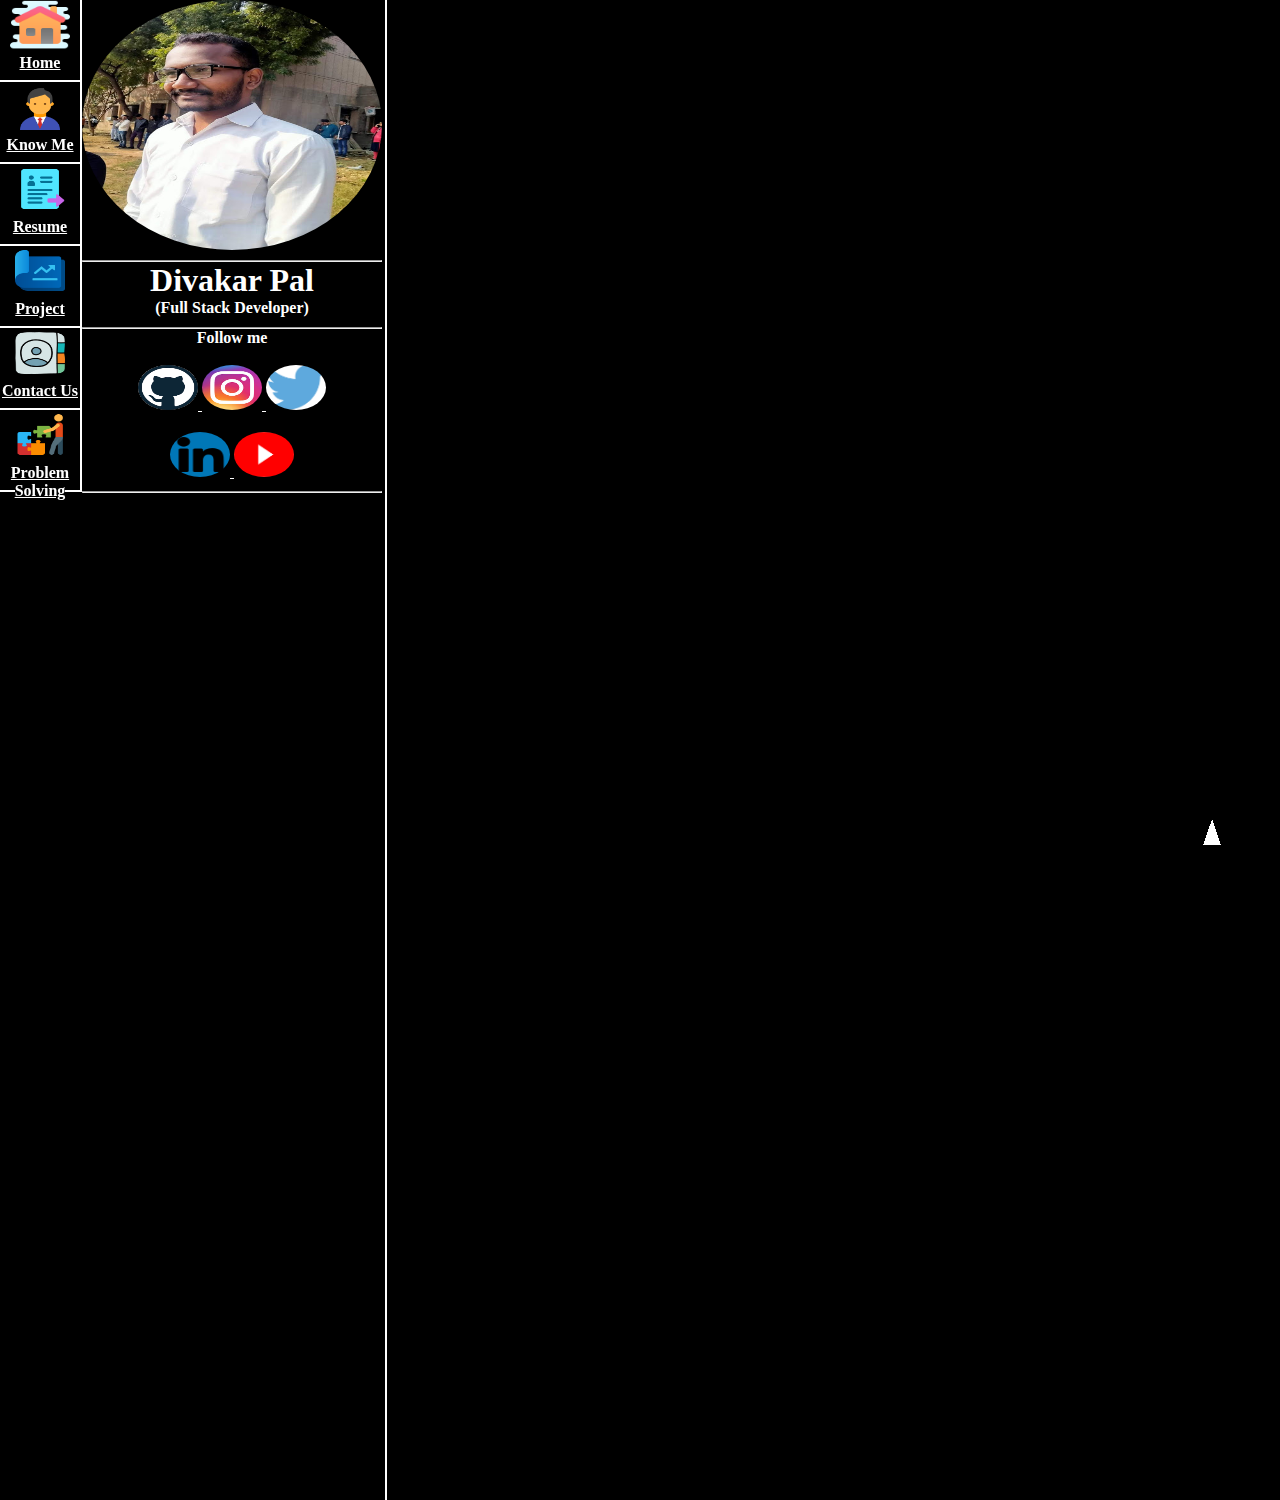
==== index.html @ b5afa87d "Add files via upload" ====
<!DOCTYPE html>
<html lang="en">
<head>
    <meta charset="UTF-8">
    <meta http-equiv="X-UA-Compatible" content="IE=edge">
    <meta name="viewport" content="width=device-width, initial-scale=1.0">
    <link rel="stylesheet" href="index.css">
    <title>Divakar  Pal</title>
</head>
<body>
     <div class="container">
     <!--Main Divisions-->    
     <div class="main">
         <!--Divisions for Menu-->
     
     <div class="menu">
        
        <a href="index.html#home">  
     <div class="menuHeight">
      <img src="images/home.png" class="menuImage" alt=""/>
<b class="menuText">Home</b>
     </div>
    </a>
     <a href="index.html#about">
     <div class="menuHeight">
        <img src="images/about.png" class="menuImage" alt=""/>  
        <b class="menuText">Know Me</b>
     </div>
    </a>


     <a href="index.html#resume">
     <div class="menuHeight">
        <img src="images/resume.png" class="menuImage" alt=""/>
        <b class="menuText">Resume</b>
     </div>
    </a>

     <a href="index.html#project">
     <div class="menuHeight">
        <img src="images/project.png" class="menuImage" alt=""/>
<b class="menuText">Project</b>
     
     </div>
    </a>
    <a href="index.html#contact">
     <div class="menuHeight">
        <img src="images/contact.png" class="menuImage" alt=""/>
        <B class="menuText">Contact Us</B>
     </div>
    </a>

    <a href="index.html#problem">
     <div class="menuHeight">
        <img src="images/problem.png" class="menuImage" alt=""/>
    <b class="menuText"> Problem <br> Solving<b>
     </div>
    </a>
     </div>
     <!--Divisions for profile pic and social links-->
     <div class="profile">
     <div class="picDiv">
     <img src="images/pic.jpg" alt="Divakar Pal" class="imgPic">
     </div>
     <hr>
         <h1>Divakar Pal</h1>
     <h4>(Full Stack Developer)</h4>
     <hr>
     <b>Follow me </b> <br><br>
     <a href="">
         <img src="images/github.png" alt="GitHub" class="socialLink">
     </a>
     <a href="">
         <img src="images/instagram.jpg" alt="Instagram" class="socialLink">
     </a>
     <a href="">
         <img src="images/twitter.png" alt="Twitter" class="socialLink">
     </a> 
     <br><br>
     <a href="">
         <img src="images/ll.png" alt="LinkdeLink" class="socialLink">
     </a>
     <a href="">
         <img src="images/youtube.png" alt="Youtube" class="socialLink">
     </a>
   <hr>
     </div>
     <!--Divisions for main content of menus-->
     <div class="content">
   


     </div>
     </div>
     <!--Divisions for footer-->
     <div class="footer">
         <div class="up">
            
           <a href="index.html#home"><img src="images/up.png" alt="Go Up" class="upImg"/></a> 
         </div>
     </div>


     </div>
</body>
</html>
---- index.css ----
*{
    margin: 0px;
    background-color:black ;
    color: white;
}
body{
   
}
.container
{
    background-color:#222222;
    width: 100%;
    height: 100%;
}


/*Css For Menu*/
.menu
{
    width: 80px;
    position: fixed;

}
.menuHeight{
    width: 100%;
    height: 80px;
    border-bottom: 2px solid white;
    text-align: center;
    border-right: 2px solid white;
}

.menuImage
{
    height: 50px;
    width: 60px;
}

a{color: white;}
.menuText
{
    text-decoration: none;
    text-overflow: clip;
}


/*CSS Code for Profile Card*/
.profile{
    width: 300px;
    position: fixed;
    margin-left: 82px;
    color: white;
    text-align: center;
    
}
.picDiv{
    height:250px;
    width: 100%;
    border-radius: 50%;
}
hr{
    margin-top: 10px;
}
.imgPic
{
    height: 100%;
    width: 100%;
    border-radius: 50%;
}

.socialLink
{
    height: 45px;
    width: 60px;
    border-radius: 50%;
}

/*CSS For Main Content*/
.content
{
    border-left: 2px solid white;
    height: 1500px;
   margin-left: 385px;
}

/*Css For Footer */
.up
{
    height: 50px;
    width: 50px;
    border-radius: 50%;
    bottom: 30px;
    right: 30px;
    position: absolute;
}

.upImg
{
    position: fixed;
}
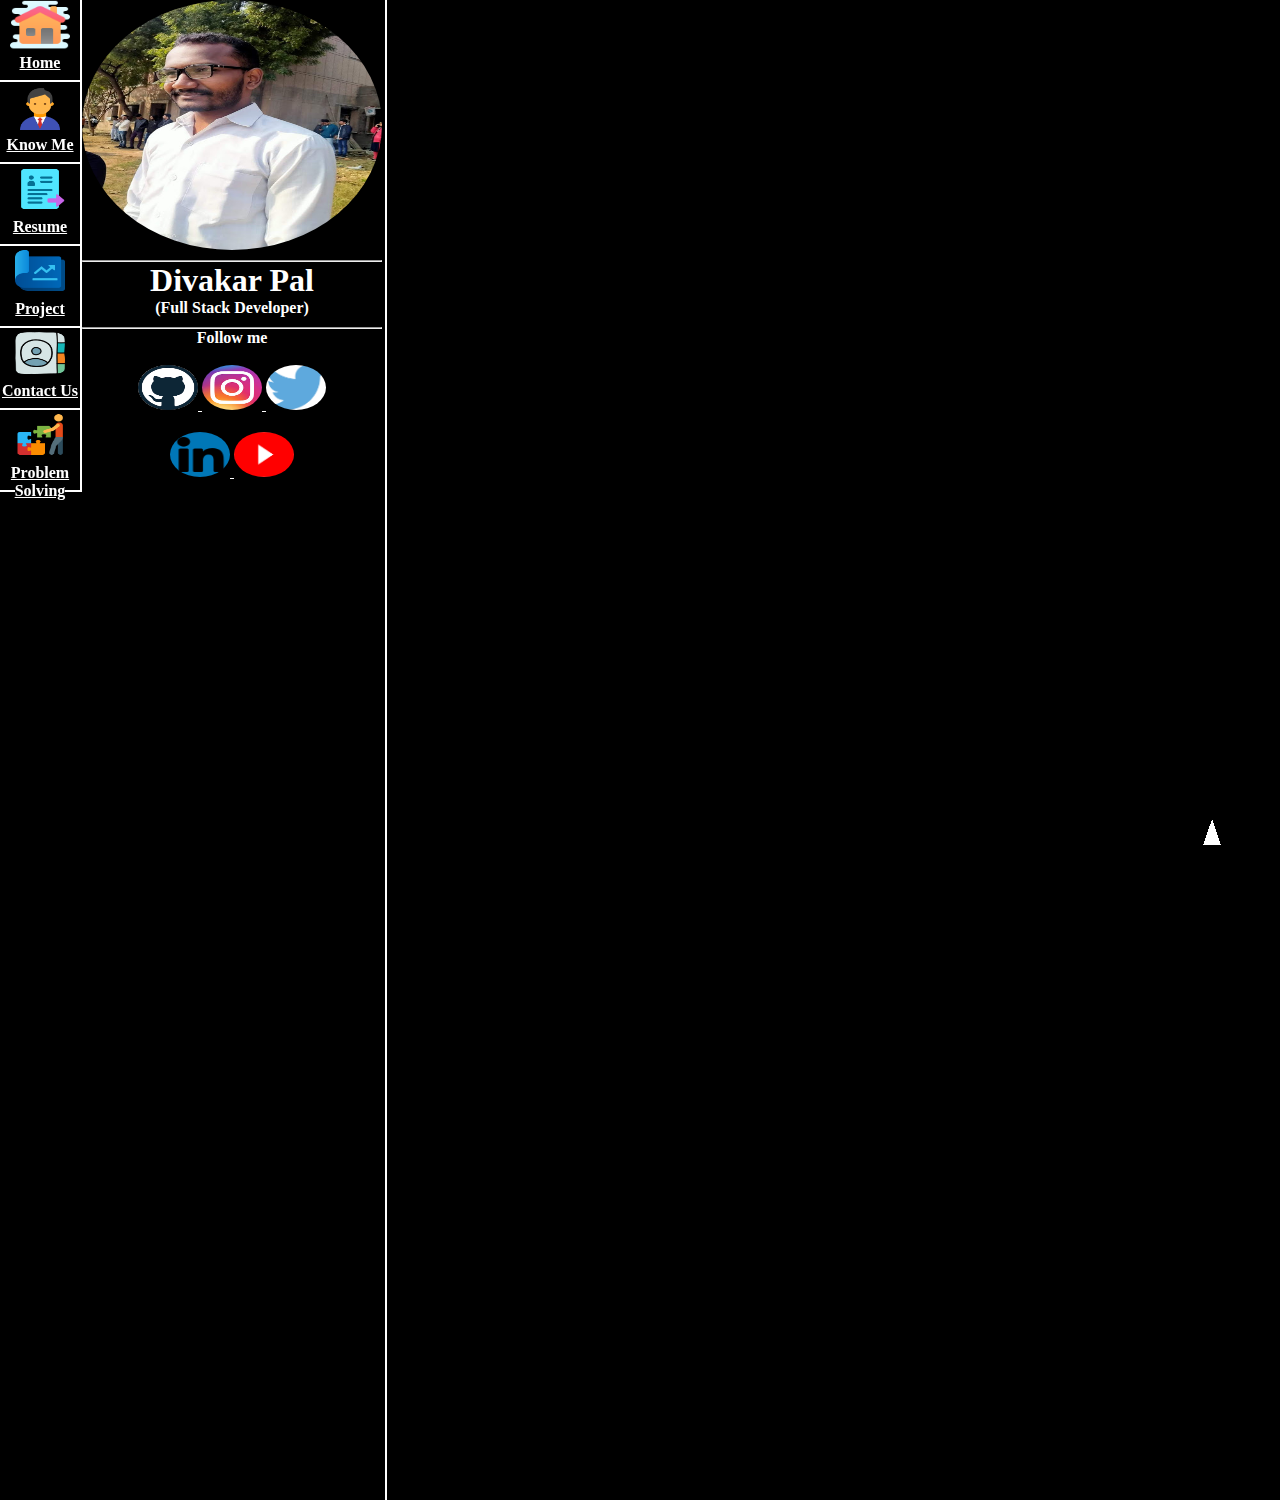
==== commit ff046ffb: "Update index.html" ====
--- a/index.html
+++ b/index.html
@@ -67,23 +67,22 @@
      <h4>(Full Stack Developer)</h4>
      <hr>
      <b>Follow me </b> <br><br>
-     <a href="">
+     <a href="https://github.com/MDivakarPal" >
          <img src="images/github.png" alt="GitHub" class="socialLink">
      </a>
-     <a href="">
+     <a href="https://twitter.com/MDivakarPal">
          <img src="images/instagram.jpg" alt="Instagram" class="socialLink">
      </a>
-     <a href="">
+     <a href="https://twitter.com/MDivakarPal">
          <img src="images/twitter.png" alt="Twitter" class="socialLink">
      </a> 
      <br><br>
-     <a href="">
+     <a href="https://www.linkedin.com/in/divakar-pal-225411148/">
          <img src="images/ll.png" alt="LinkdeLink" class="socialLink">
      </a>
-     <a href="">
+     <a href="https://twitter.com/MDivakarPal">
          <img src="images/youtube.png" alt="Youtube" class="socialLink">
      </a>
-   <hr>
      </div>
      <!--Divisions for main content of menus-->
      <div class="content">
@@ -103,4 +102,4 @@
 
      </div>
 </body>
-</html>+</html>
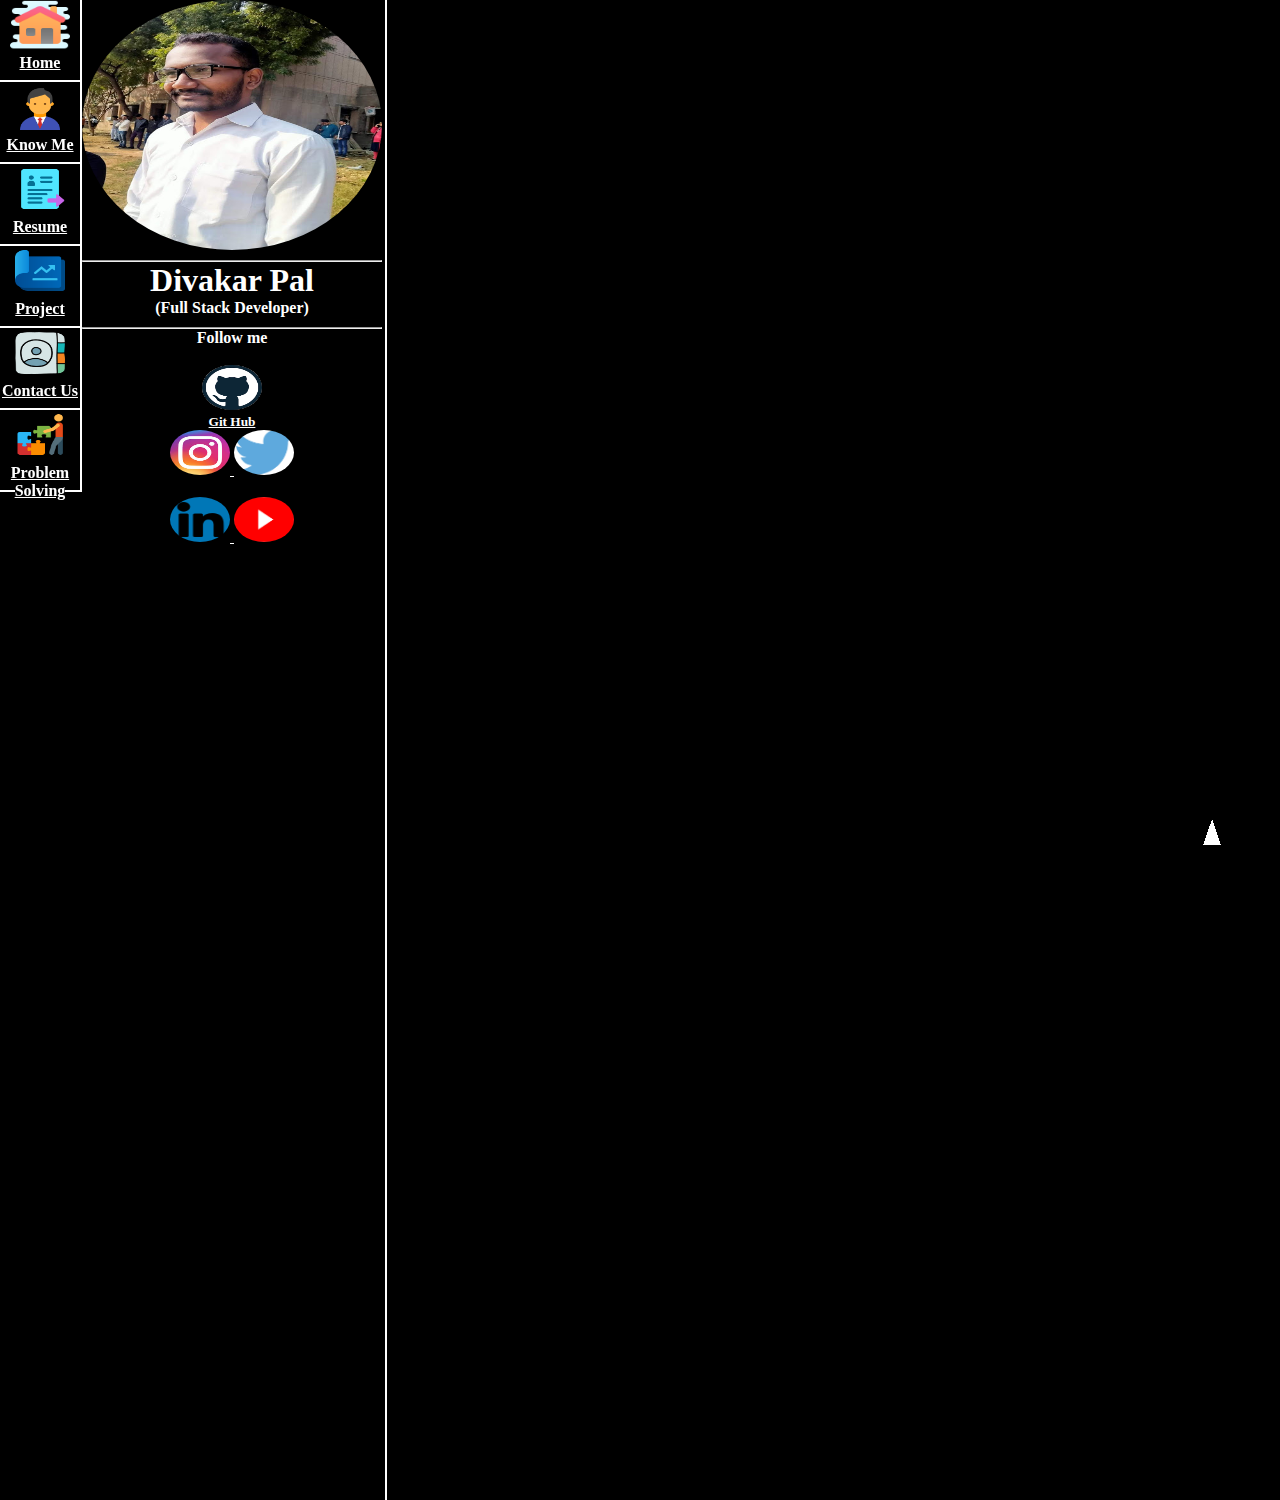
==== commit 8da17a95: "Update index.html" ====
--- a/index.html
+++ b/index.html
@@ -69,6 +69,7 @@
      <b>Follow me </b> <br><br>
      <a href="https://github.com/MDivakarPal" >
          <img src="images/github.png" alt="GitHub" class="socialLink">
+         <h5>Git Hub</h5>
      </a>
      <a href="https://twitter.com/MDivakarPal">
          <img src="images/instagram.jpg" alt="Instagram" class="socialLink">
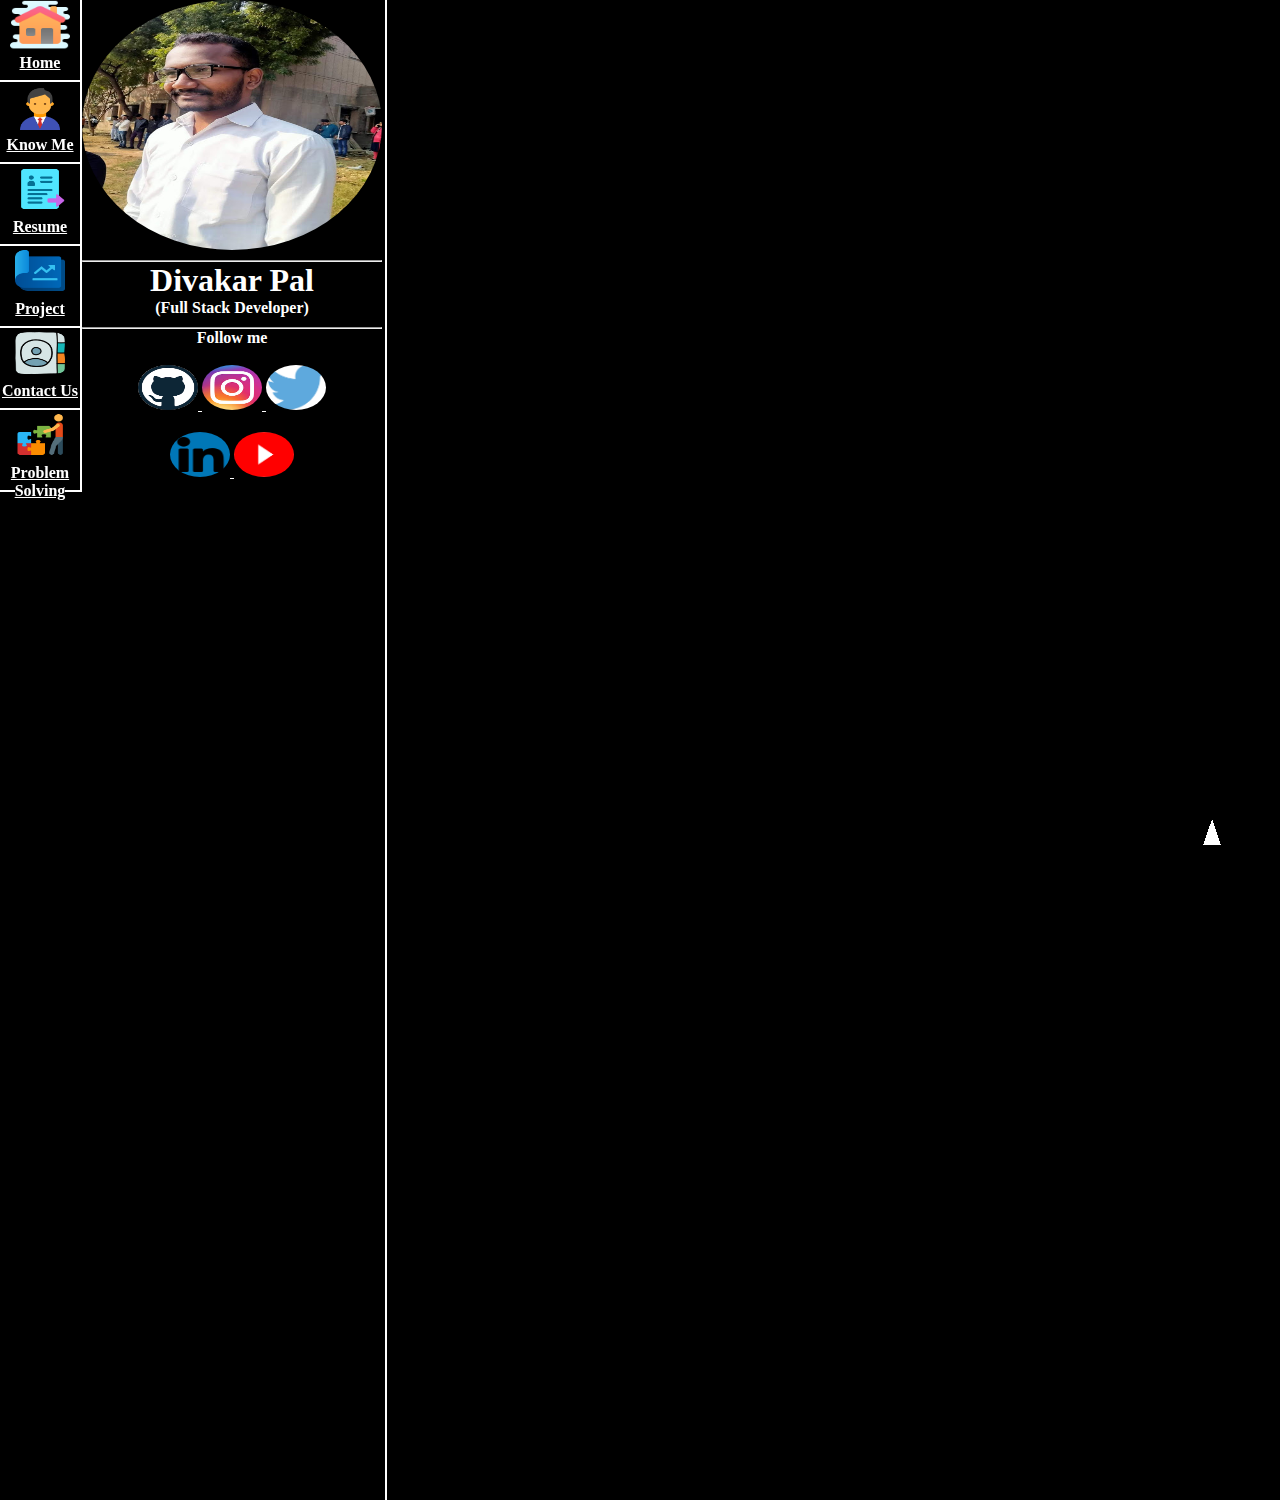
==== commit 9f9f8c94: "Update index.html" ====
--- a/index.html
+++ b/index.html
@@ -69,8 +69,7 @@
      <b>Follow me </b> <br><br>
      <a href="https://github.com/MDivakarPal" >
          <img src="images/github.png" alt="GitHub" class="socialLink">
-         <h5>Git Hub</h5>
-     </a>
+       </a>
      <a href="https://twitter.com/MDivakarPal">
          <img src="images/instagram.jpg" alt="Instagram" class="socialLink">
      </a>
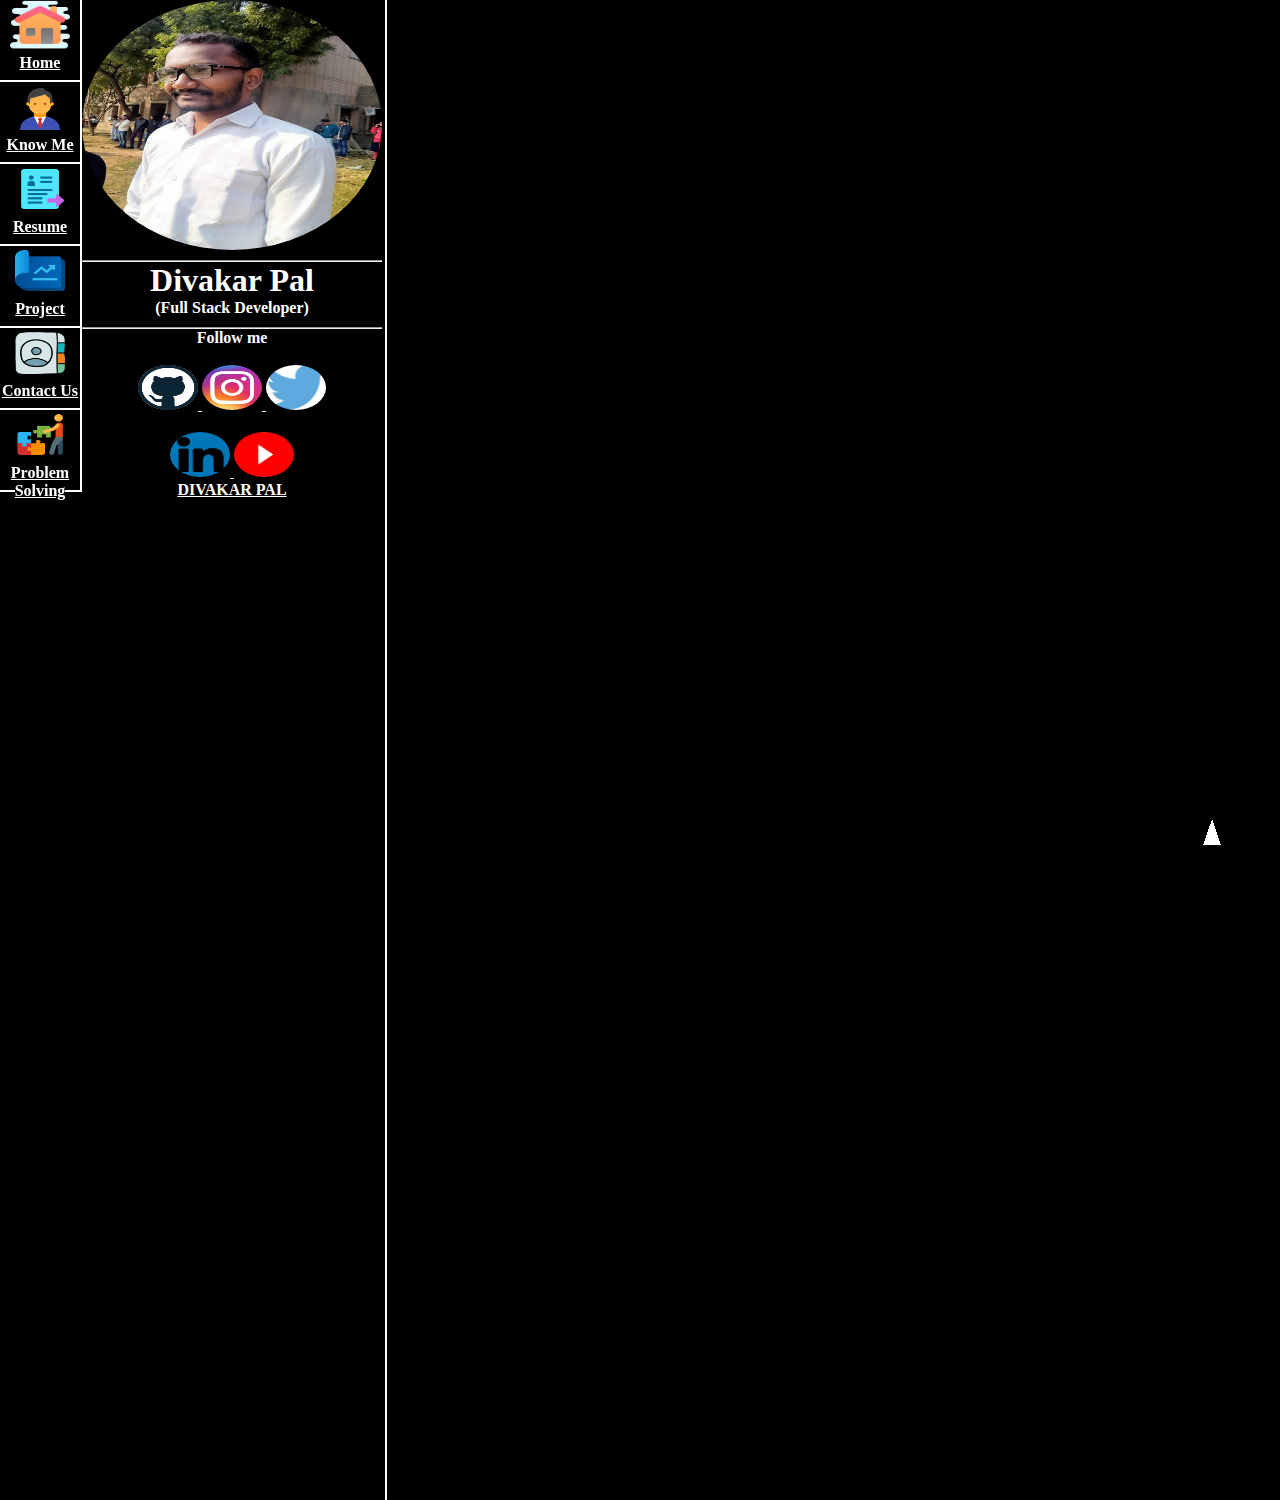
==== commit fb48df11: "Update index.html" ====
--- a/index.html
+++ b/index.html
@@ -6,6 +6,7 @@
     <meta name="viewport" content="width=device-width, initial-scale=1.0">
     <link rel="stylesheet" href="index.css">
     <title>Divakar  Pal</title>
+    
 </head>
 <body>
      <div class="container">
@@ -83,6 +84,8 @@
      <a href="https://twitter.com/MDivakarPal">
          <img src="images/youtube.png" alt="Youtube" class="socialLink">
      </a>
+         <div class="badge-base LI-profile-badge" data-locale="en_US" data-size="medium" data-theme="dark" data-type="VERTICAL" data-vanity="divakar-pal-225411148" data-version="v1"><a class="badge-base__link LI-simple-link" href="https://in.linkedin.com/in/divakar-pal-225411148?trk=profile-badge">DIVAKAR PAL</a></div>
+              
      </div>
      <!--Divisions for main content of menus-->
      <div class="content">
@@ -101,5 +104,6 @@
 
 
      </div>
+     <script src="https://platform.linkedin.com/badges/js/profile.js" async defer type="text/javascript"></script>
 </body>
 </html>
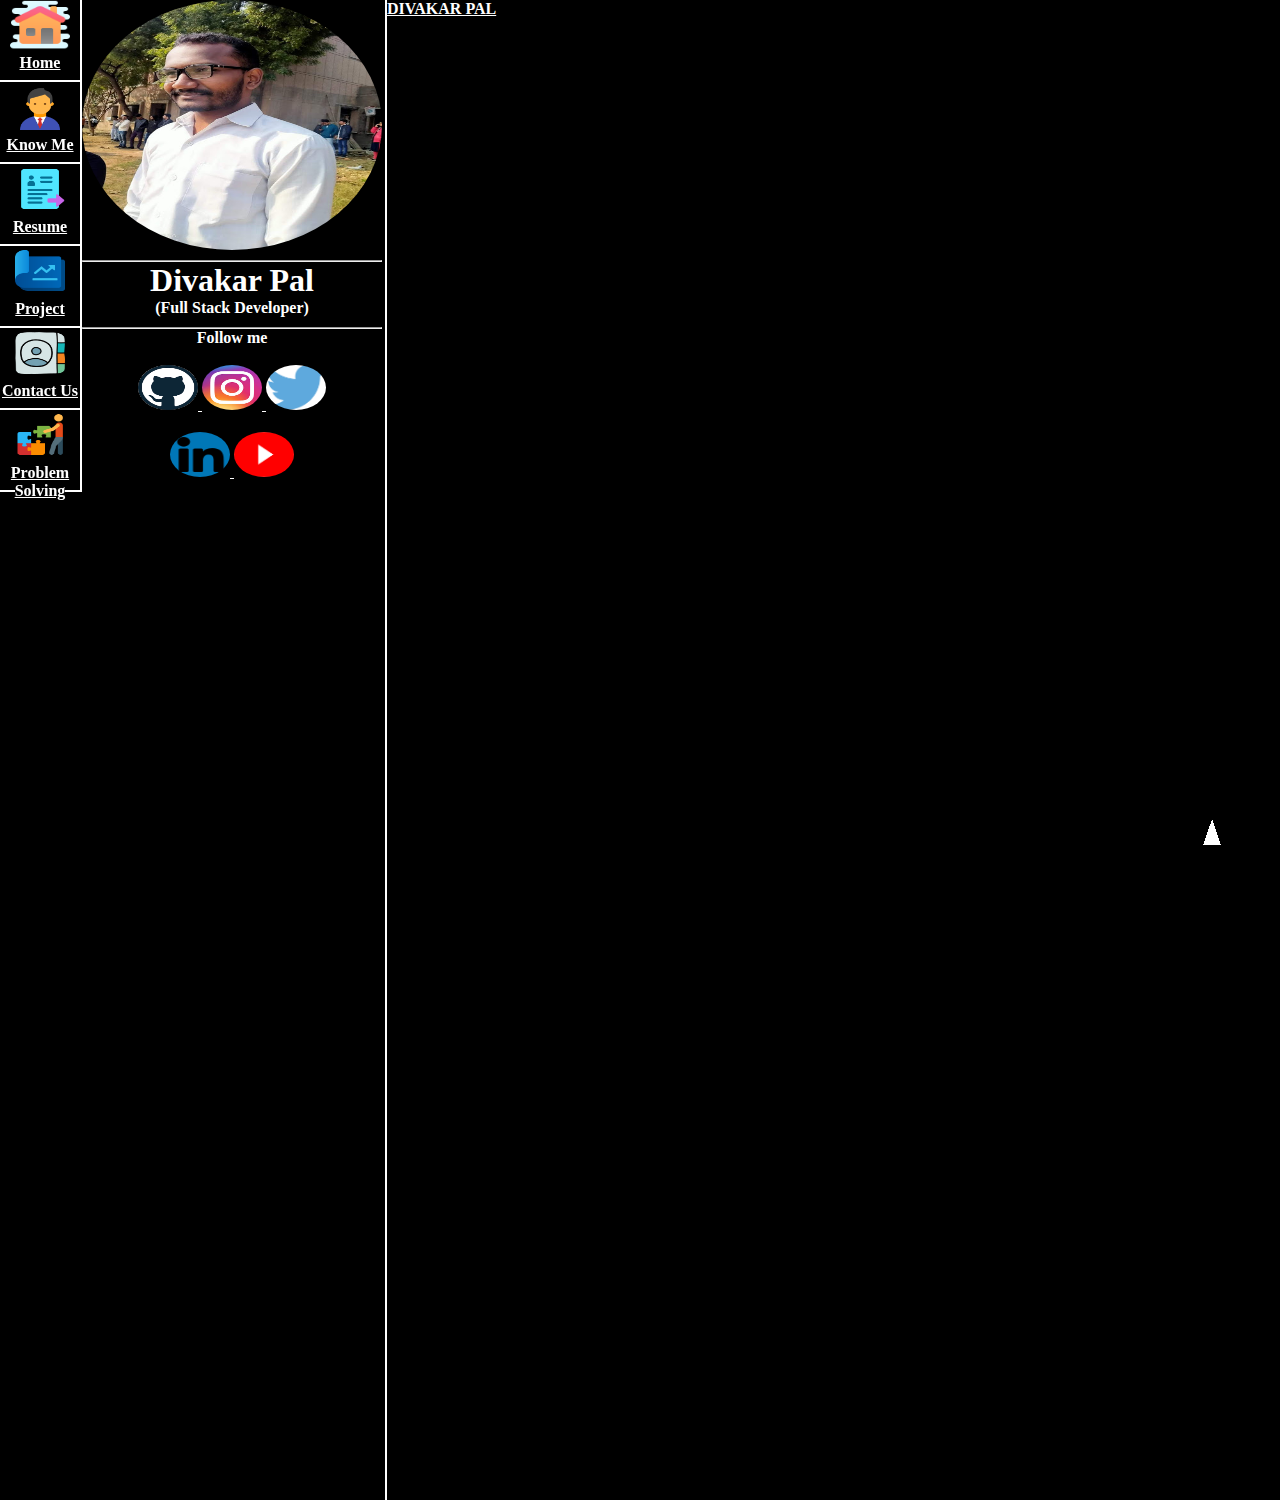
==== commit 7876435d: "Update index.html" ====
--- a/index.html
+++ b/index.html
@@ -5,6 +5,7 @@
     <meta http-equiv="X-UA-Compatible" content="IE=edge">
     <meta name="viewport" content="width=device-width, initial-scale=1.0">
     <link rel="stylesheet" href="index.css">
+     <script src="https://platform.linkedin.com/badges/js/profile.js" async defer type="text/javascript"></script>
     <title>Divakar  Pal</title>
     
 </head>
@@ -84,12 +85,12 @@
      <a href="https://twitter.com/MDivakarPal">
          <img src="images/youtube.png" alt="Youtube" class="socialLink">
      </a>
-         <div class="badge-base LI-profile-badge" data-locale="en_US" data-size="medium" data-theme="dark" data-type="VERTICAL" data-vanity="divakar-pal-225411148" data-version="v1"><a class="badge-base__link LI-simple-link" href="https://in.linkedin.com/in/divakar-pal-225411148?trk=profile-badge">DIVAKAR PAL</a></div>
-              
+        
      </div>
      <!--Divisions for main content of menus-->
      <div class="content">
-   
+    <div class="badge-base LI-profile-badge" data-locale="en_US" data-size="medium" data-theme="dark" data-type="VERTICAL" data-vanity="divakar-pal-225411148" data-version="v1"><a class="badge-base__link LI-simple-link" href="https://in.linkedin.com/in/divakar-pal-225411148?trk=profile-badge">DIVAKAR PAL</a></div>
+              
 
 
      </div>
@@ -104,6 +105,5 @@
 
 
      </div>
-     <script src="https://platform.linkedin.com/badges/js/profile.js" async defer type="text/javascript"></script>
 </body>
 </html>
